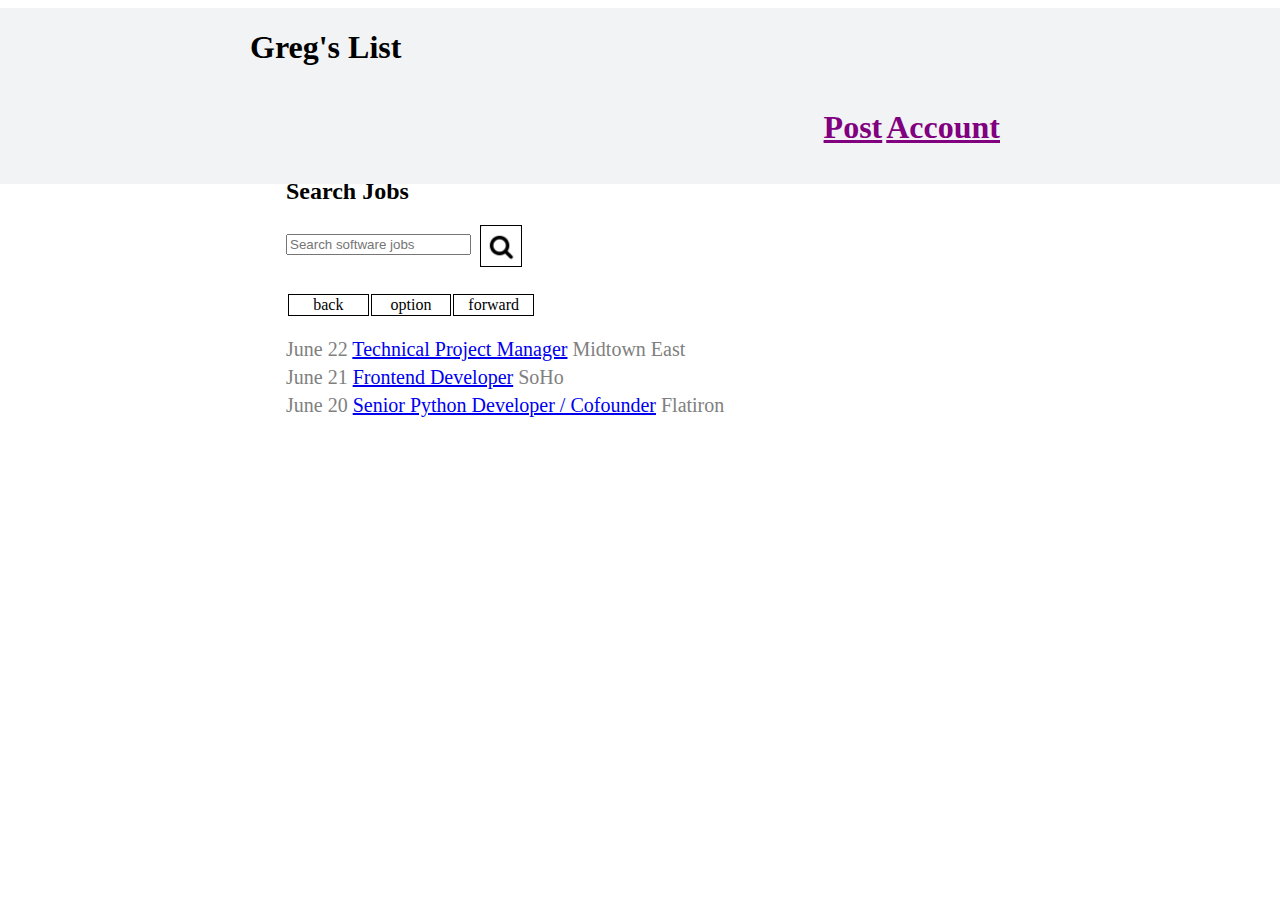
==== css_layouts_challenge/index.html @ 1986660d "updated css layout challenge" ====
<!DOCTYPE html>
<html>
<head>
	<title>Greg's List</title>
	<link rel="stylesheet" type="text/css" href="styles/main.css">
    <meta name="description" content="Greg's List.">
</head>
<body>
	<nav>
		<div class="container">
		<h1>Greg's List</h1>
		<ul>
			<li><h1><a href="test">Post</a></li></h1>
			<li><h1><a href="test">Account</a></li></h1>
		</ul>
		</div>
	</nav>


	<main>
	<div class="searchform">
		<h2>Search Jobs</h2>
		<input type="text" name="search" id="search" placeholder="Search software jobs">
		<img src="images/magnifying-glass.png" class="magnifying-glass">
	</div>

	<table class="options">
		<td>back</td>
		<td>option</td>
		<td>forward</td>
	</table>

	<div class="adspace">
		<ul>
			<li>June 22 <a href="test">Technical Project Manager</a> Midtown East</li>
			<li>June 21 <a href="test">Frontend Developer</a> SoHo</li>
			<li>June 20 <a href="test">Senior Python Developer / Cofounder</a> Flatiron</li>
		</main>
</body>

</html>
---- css_layouts_challenge/styles/main.css ----
body {

	background-color: white;
	margin-left: 100px;
}

nav {
	background-color: #F2F3F4;
	position: fixed;
	padding-left: 20px;
	left: 0;
	right: 0;
}

nav .container {
	max-width: 800px;
	margin: auto;
}


nav ul {
	margin-right: 50px;
	position: relative;
	text-align: right;

}

nav li {
  	display: inline-block;
  	text-align: right;
}

nav li a:link {
	color: purple;
}

td {
	border: solid black 1px;
}

main {
	max-width: 800px;
	margin: auto;
}

.searchform {
	padding-top: 150px;
}

.searchform .magnifying-glass {
	width: 40px;
	vertical-align: middle;
	border: solid black 1px;
	margin-left: 5px;
}

.options {
    table-layout: fixed;
    width: 250px; 
    margin-top: 15px;
    text-align: center;
    padding-top: 10px;
}

.adspace {
	color: grey;
	font-size: 20px;

}

.adspace ul {
	list-style: none;
    padding-left: 0;
}

.adspace li {
	margin: 5px 0;
}
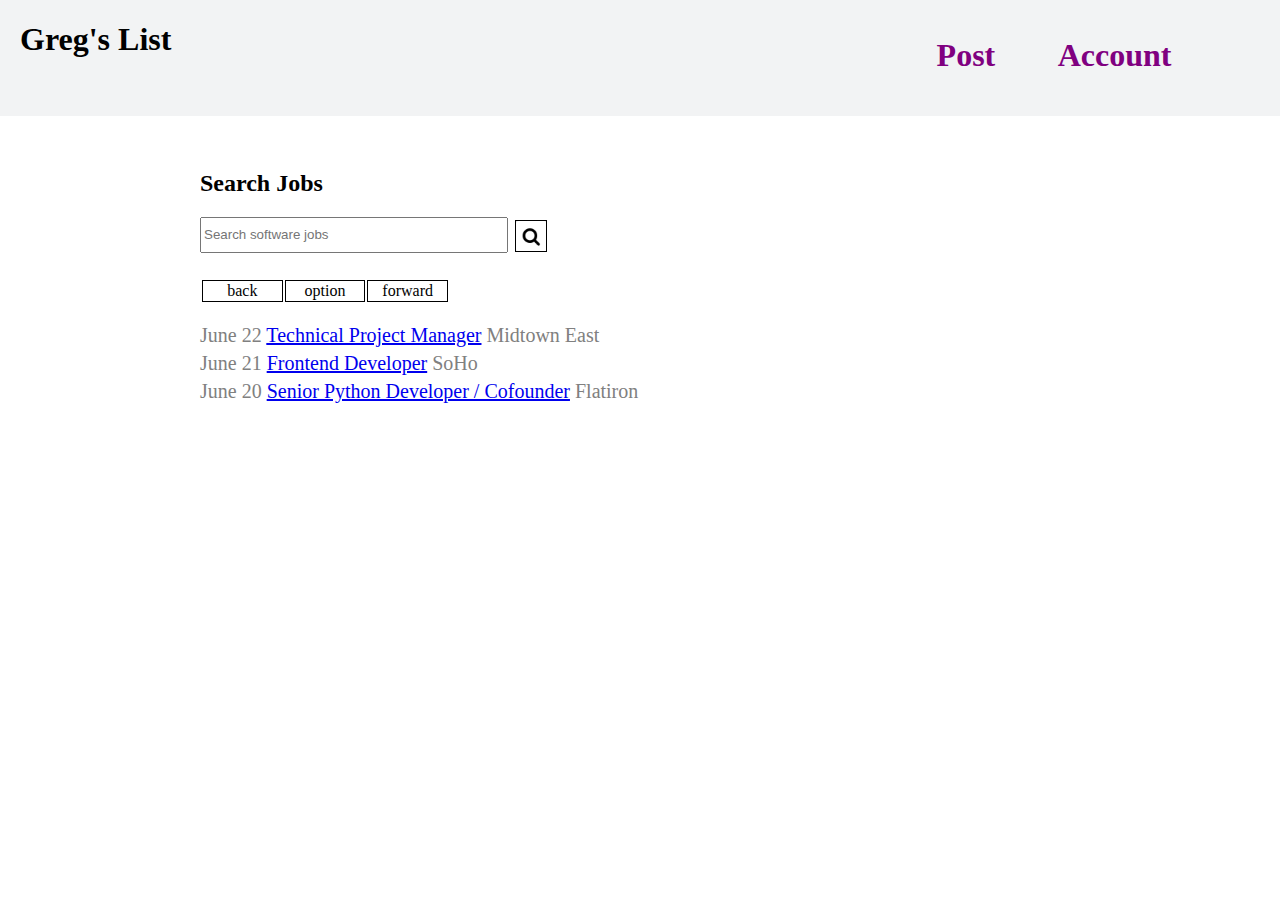
==== commit 5e05f4d2: "small changes" ====
--- a/css_layouts_challenge/index.html
+++ b/css_layouts_challenge/index.html
@@ -7,13 +7,11 @@
 </head>
 <body>
 	<nav>
-		<div class="container">
 		<h1>Greg's List</h1>
 		<ul>
 			<li><h1><a href="test">Post</a></li></h1>
 			<li><h1><a href="test">Account</a></li></h1>
 		</ul>
-		</div>
 	</nav>
 
 
@@ -37,5 +35,4 @@
 			<li>June 20 <a href="test">Senior Python Developer / Cofounder</a> Flatiron</li>
 		</main>
 </body>
-
 </html>  
--- a/css_layouts_challenge/styles/main.css
+++ b/css_layouts_challenge/styles/main.css
@@ -1,7 +1,7 @@
 body {
-
 	background-color: white;
 	margin-left: 100px;
+	margin: 0;
 }
 
 nav {
@@ -12,9 +12,8 @@
 	right: 0;
 }
 
-nav .container {
-	max-width: 800px;
-	margin: auto;
+nav h1 {
+	float: left;
 }
 
 
@@ -28,10 +27,13 @@
 nav li {
   	display: inline-block;
   	text-align: right;
+  	margin-right: 5%;
 }
 
 nav li a:link {
 	color: purple;
+	text-decoration: none;
+	float: right;
 }
 
 td {
@@ -39,7 +41,7 @@
 }
 
 main {
-	max-width: 800px;
+	padding-left: 200px;
 	margin: auto;
 }
 
@@ -47,11 +49,16 @@
 	padding-top: 150px;
 }
 
+.searchform input {
+    width: 300px;
+    height: 30px;
+}
+
 .searchform .magnifying-glass {
-	width: 40px;
+	width: 30px;
 	vertical-align: middle;
 	border: solid black 1px;
-	margin-left: 5px;
+	margin-left: 3px;
 }
 
 .options {
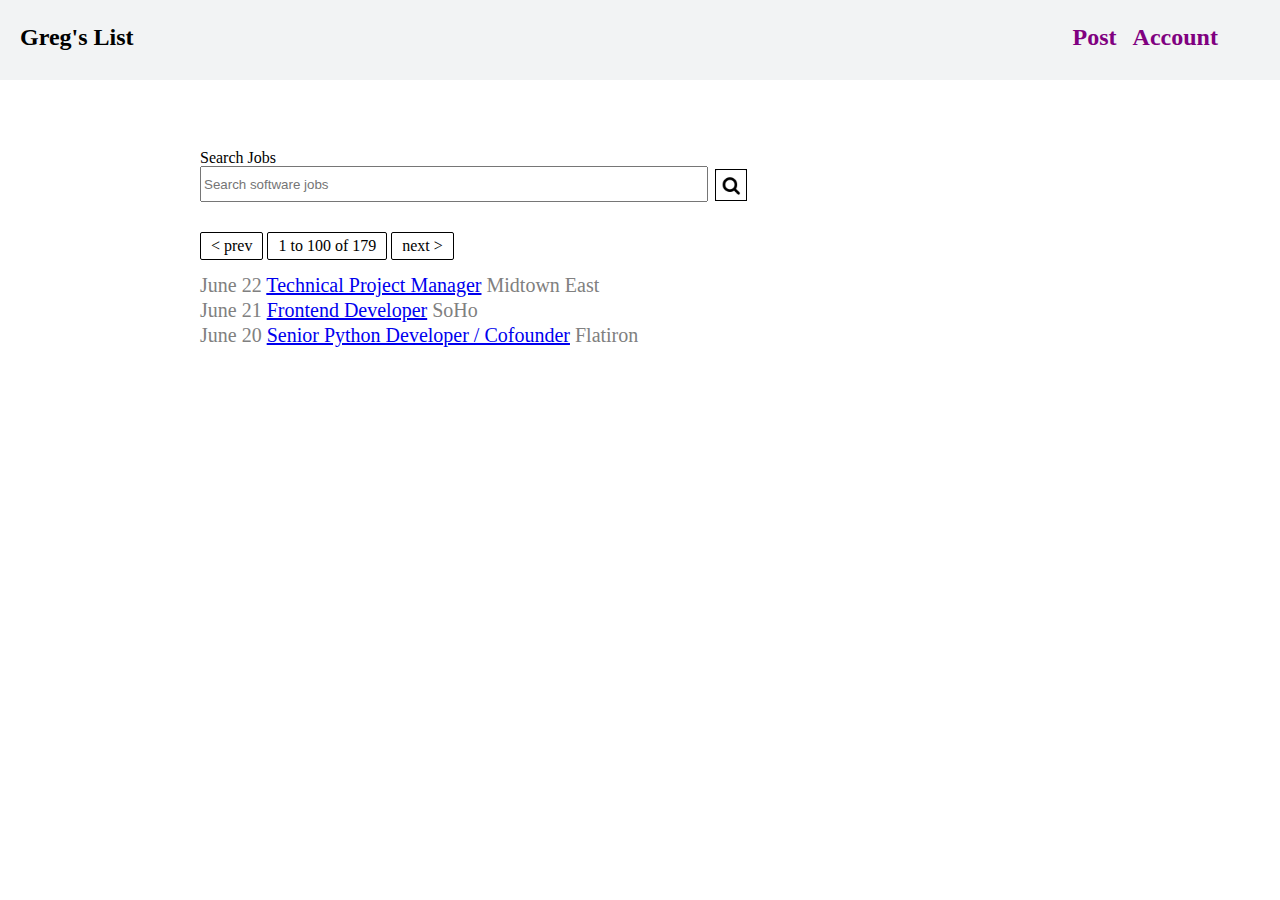
==== commit 92d3d261: "final tweaks" ====
--- a/css_layouts_challenge/index.html
+++ b/css_layouts_challenge/index.html
@@ -9,8 +9,8 @@
 	<nav>
 		<h1>Greg's List</h1>
 		<ul>
-			<li><h1><a href="test">Post</a></li></h1>
-			<li><h1><a href="test">Account</a></li></h1>
+			<li><h1><a href="#">Post</a></li></h1>
+			<li><h1><a href="#">Account</a></li></h1>
 		</ul>
 	</nav>
 
@@ -22,17 +22,15 @@
 		<img src="images/magnifying-glass.png" class="magnifying-glass">
 	</div>
 
-	<table class="options">
-		<td>back</td>
-		<td>option</td>
-		<td>forward</td>
-	</table>
+	<a href="#" class="button">< prev</a>
+	<a href="#" class="button">1 to 100 of 179</a>
+	<a href="#" class="button">next ></a>
 
 	<div class="adspace">
 		<ul>
-			<li>June 22 <a href="test">Technical Project Manager</a> Midtown East</li>
-			<li>June 21 <a href="test">Frontend Developer</a> SoHo</li>
-			<li>June 20 <a href="test">Senior Python Developer / Cofounder</a> Flatiron</li>
+			<li>June 22 <a href="#">Technical Project Manager</a> Midtown East</li>
+			<li>June 21 <a href="#">Frontend Developer</a> SoHo</li>
+			<li>June 20 <a href="#">Senior Python Developer / Cofounder</a> Flatiron</li>
 		</main>
 </body>
 </html>  
--- a/css_layouts_challenge/styles/main.css
+++ b/css_layouts_challenge/styles/main.css
@@ -1,3 +1,54 @@
+/* http://meyerweb.com/eric/tools/css/reset/ 
+   v2.0 | 20110126
+   License: none (public domain)
+*/
+
+html, body, div, span, applet, object, iframe,
+h1, h2, h3, h4, h5, h6, p, blockquote, pre,
+a, abbr, acronym, address, big, cite, code,
+del, dfn, em, img, ins, kbd, q, s, samp,
+small, strike, strong, sub, sup, tt, var,
+b, u, i, center,
+dl, dt, dd, ol, ul, li,
+fieldset, form, label, legend,
+table, caption, tbody, tfoot, thead, tr, th, td,
+article, aside, canvas, details, embed, 
+figure, figcaption, footer, header, hgroup, 
+menu, nav, output, ruby, section, summary,
+time, mark, audio, video {
+	margin: 0;
+	padding: 0;
+	border: 0;
+	font-size: 100%;
+	font: inherit;
+	vertical-align: baseline;
+}
+/* HTML5 display-role reset for older browsers */
+article, aside, details, figcaption, figure, 
+footer, header, hgroup, menu, nav, section {
+	display: block;
+}
+body {
+	line-height: 1;
+}
+ol, ul {
+	list-style: none;
+}
+blockquote, q {
+	quotes: none;
+}
+blockquote:before, blockquote:after,
+q:before, q:after {
+	content: '';
+	content: none;
+}
+table {
+	border-collapse: collapse;
+	border-spacing: 0;
+}
+
+## my css ##
+
 body {
 	background-color: white;
 	margin-left: 100px;
@@ -10,10 +61,14 @@
 	padding-left: 20px;
 	left: 0;
 	right: 0;
-}
+	height: 80px;
+	}
 
 nav h1 {
+	padding-top: 25px;
 	float: left;
+	font-size: 24px;
+	font-weight: bold;
 }
 
 
@@ -27,7 +82,7 @@
 nav li {
   	display: inline-block;
   	text-align: right;
-  	margin-right: 5%;
+  	margin-right: 1%;
 }
 
 nav li a:link {
@@ -50,7 +105,7 @@
 }
 
 .searchform input {
-    width: 300px;
+    width: 500px;
     height: 30px;
 }
 
@@ -59,6 +114,18 @@
 	vertical-align: middle;
 	border: solid black 1px;
 	margin-left: 3px;
+}
+
+.button {
+	margin-top: 30px;
+	background-color: white;
+	border: solid 1px;
+	border-radius: 2px;
+	color: black;
+	text-align: center;
+	display: inline-block;
+	padding: 5px 10px;
+	text-decoration: none;
 }
 
 .options {
@@ -70,6 +137,7 @@
 }
 
 .adspace {
+	padding-top: 10px;
 	color: grey;
 	font-size: 20px;
 
